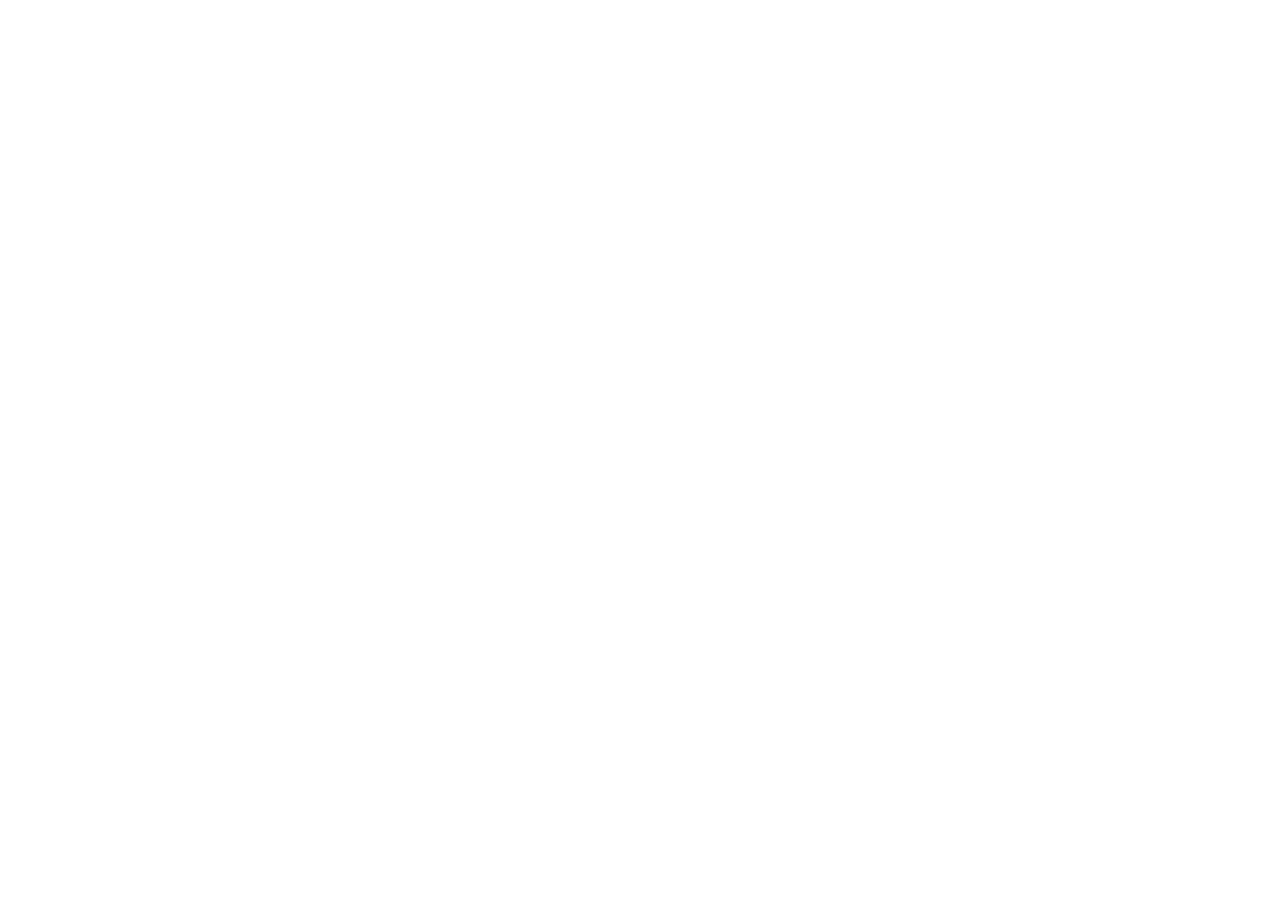
==== tables.html @ 0ca1c410 "tables.html created." ====
<!DOCTYPE html>
<html lang="en">
<head>
    <meta charset="UTF-8">
    <meta http-equiv="X-UA-Compatible" content="IE=edge">
    <meta name="viewport" content="width=device-width, initial-scale=1.0">
    <title>Tables</title>
</head>
<body>

</body>
</html>
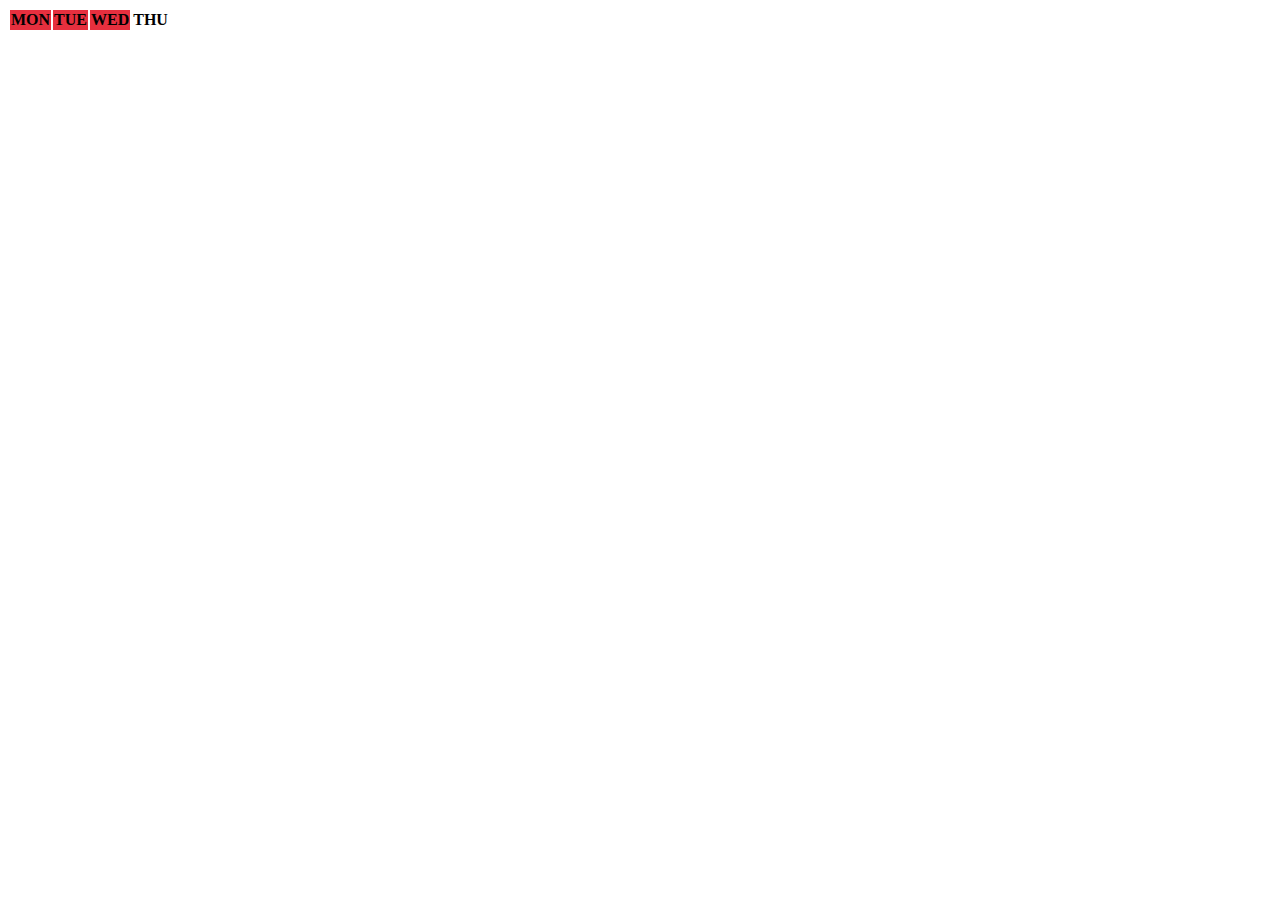
==== commit bfda805c: "span and css added." ====
--- a/tables.html
+++ b/tables.html
@@ -7,6 +7,15 @@
     <title>Tables</title>
 </head>
 <body>
-
+     <table>
+        <colgroup>
+            <col span="3" style="background-color: #e62f3e">
+        </colgroup>
+        <tr>
+            <th>MON</th>
+            <th>TUE</th>
+            <th>WED</th>
+            <th>THU</th>
+     </table>
 </body>
 </html>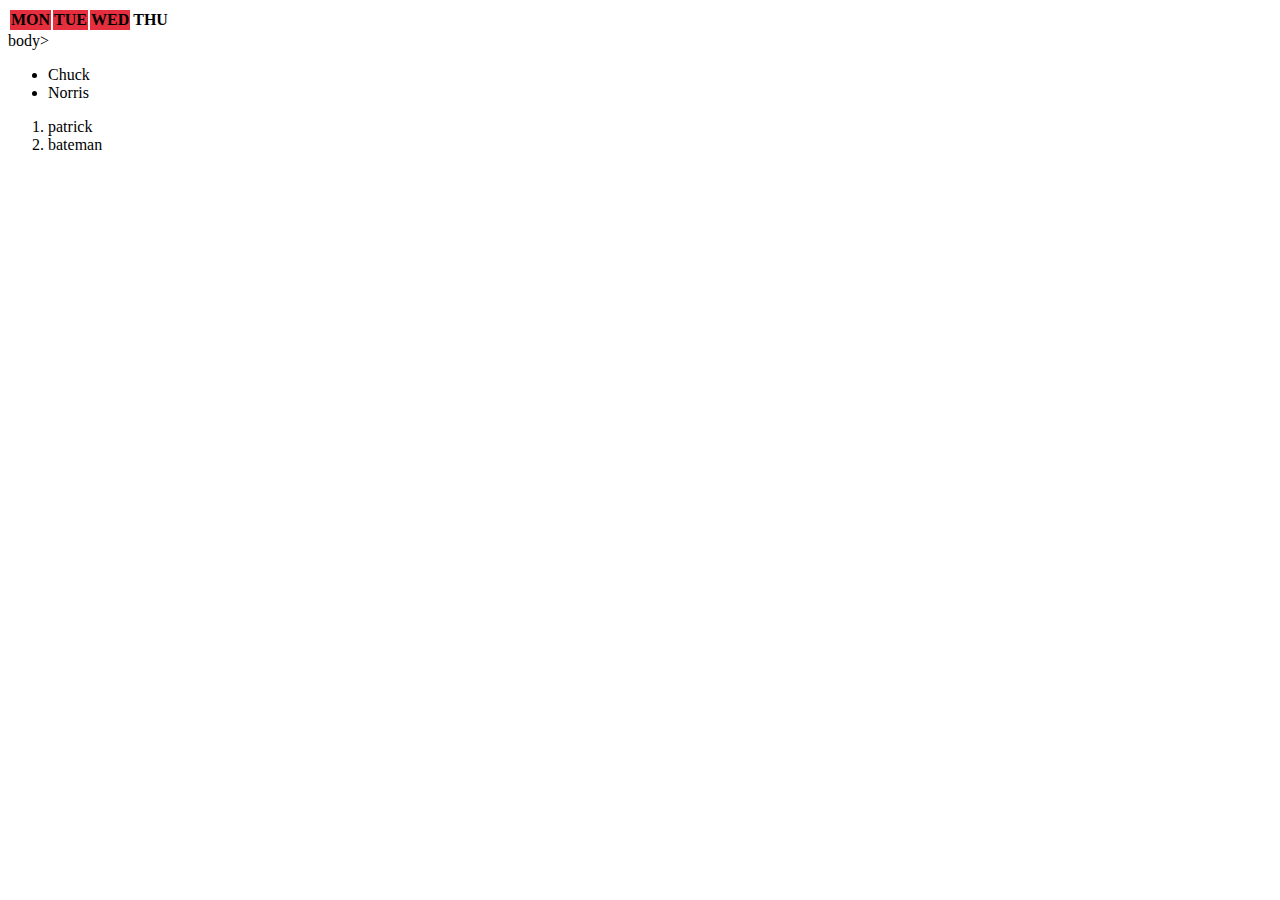
==== commit 570eb75b: "ol,ul" ====
--- a/tables.html
+++ b/tables.html
@@ -18,4 +18,15 @@
             <th>THU</th>
      </table>
 </body>
+body>
+<ul>
+    <li>Chuck</li>
+    <li>Norris</li>
+</ul>
+<ol>
+    <li>patrick</li>
+    <li>bateman</li>
+</ol>
+</body>
+
 </html>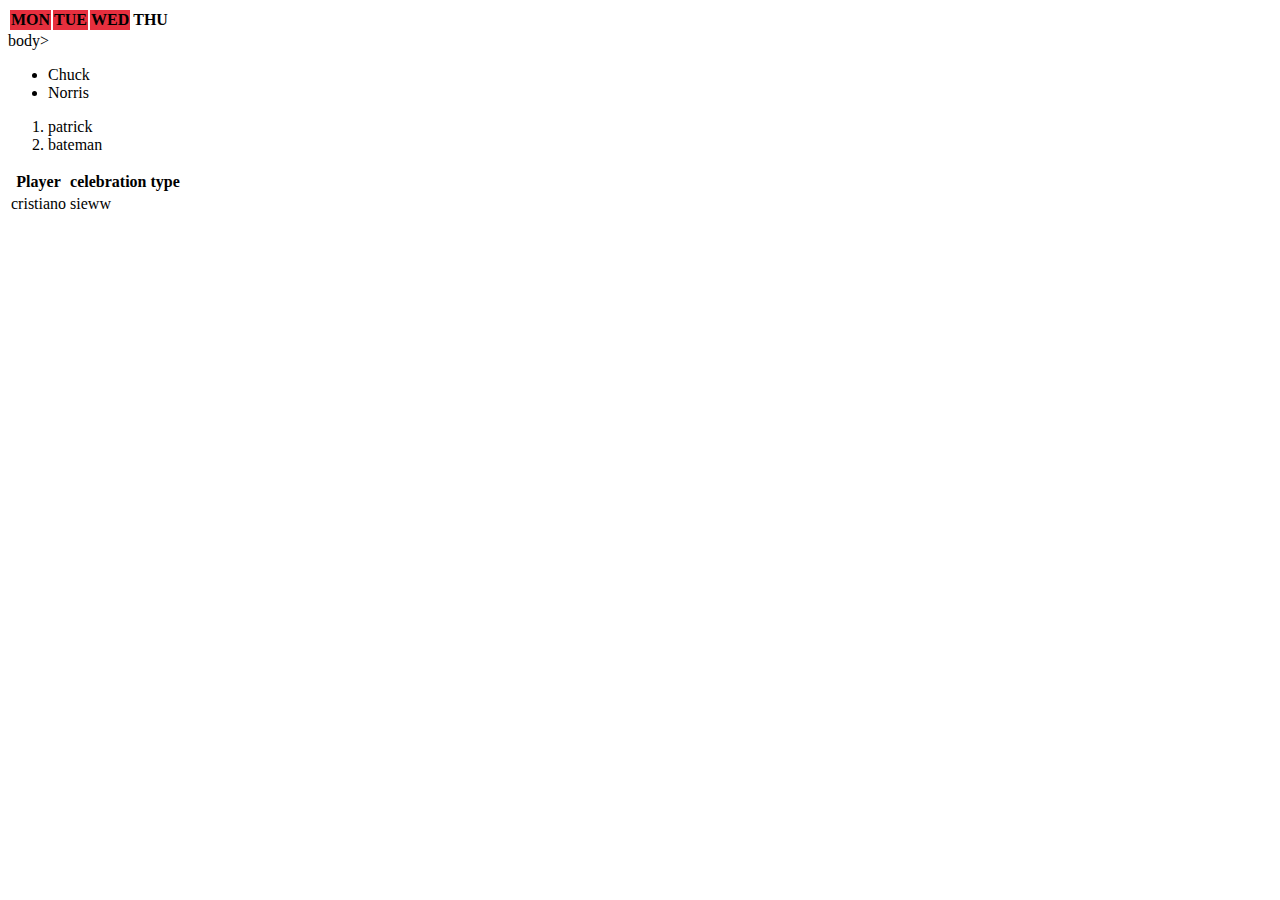
==== commit 4d10dbe7: "table" ====
--- a/tables.html
+++ b/tables.html
@@ -27,6 +27,20 @@
     <li>patrick</li>
     <li>bateman</li>
 </ol>
+<table>
+<tr>
+    <th>Player</th>
+    <th>celebration type</th>
+</tr>
+<tr>
+    <td>cristiano</td>
+    <td>sieww</td>
+ </tr>
+</table>
+</body>
+
+<body>
+    
 </body>
 
 </html>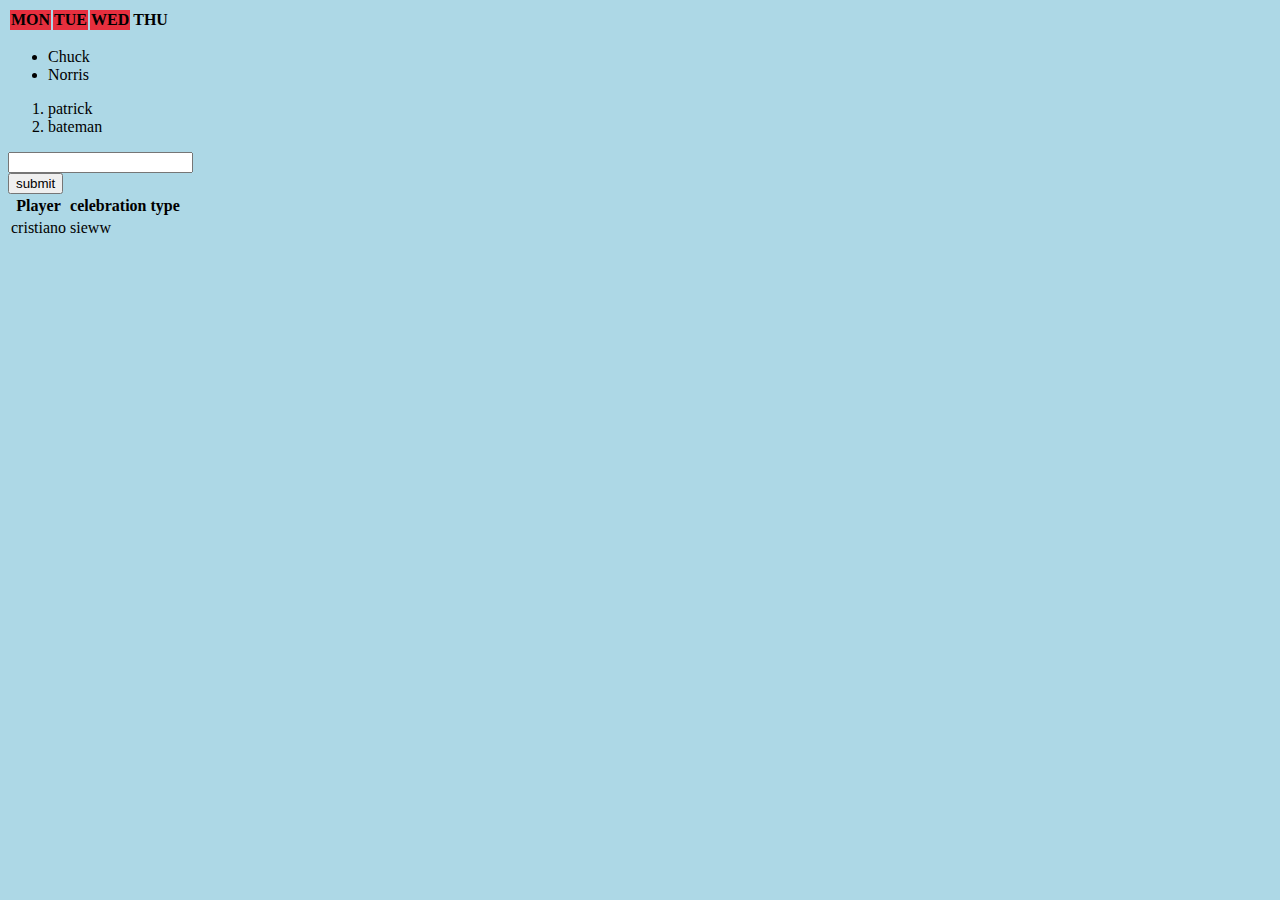
==== commit 52ecf7cd: "form" ====
--- a/tables.html
+++ b/tables.html
@@ -18,7 +18,7 @@
             <th>THU</th>
      </table>
 </body>
-body>
+<body bgcolor="lightblue">
 <ul>
     <li>Chuck</li>
     <li>Norris</li>
@@ -35,12 +35,14 @@
 <tr>
     <td>cristiano</td>
     <td>sieww</td>
+    <form action="" method="">
+        <input type="text" name="name" id="">
+        <br>
+        <button type="submit">submit</button>
+    </form>
  </tr>
 </table>
 </body>
 
-<body>
-    
-</body>
 
 </html>